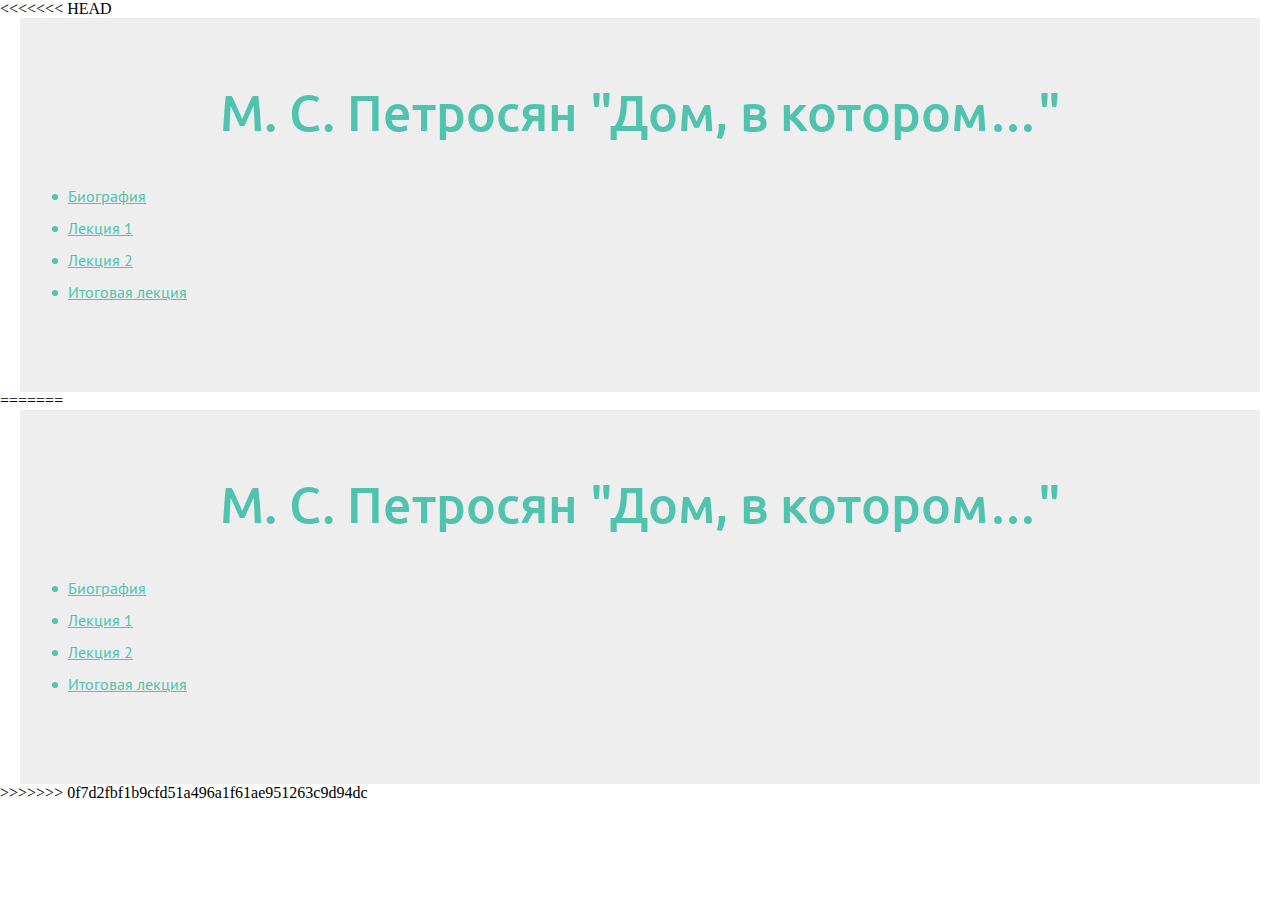
==== index.html @ 8aa41eb6 "add new files" ====
<<<<<<< HEAD
<!DOCTYPE html>
<html lang="ru">

<head>
    <meta charset="UTF-8">
    <meta name="viewport" content="width=device-width, initial-scale=1.0">
    <title>Дом в котором...</title>
    <link rel="preconnect" href="https://fonts.googleapis.com">
    <link rel="preconnect" href="https://fonts.gstatic.com" crossorigin>
    <link
        href="https://fonts.googleapis.com/css2?family=PT+Sans:ital,wght@0,400;0,700;1,400&family=Ubuntu:wght@400;500&display=swap"
        rel="stylesheet">
    <link rel="stylesheet" href="style/reset.css">
    <link rel="stylesheet" href="style/style.css">
</head>
<body>
  <div class="container">
    <h1 class="title-main"><a href="index.html">М. С. Петросян "Дом, в котором…"</a> </h1>
    <ul>
      <li><a href="autor.html" class="link">Биография</a></li>
      <li><a href="part_1.html" class="link">Лекция 1</a></li>
      <li><a href="part_2.html" class="link">Лекция 2</a></li>
      <li><a href="total.html" class="link">Итоговая лекция</a></li>
    </ul>
  </div>
</body>
=======
<!DOCTYPE html>
<html lang="ru">

<head>
    <meta charset="UTF-8">
    <meta name="viewport" content="width=device-width, initial-scale=1.0">
    <title>Дом в котором...</title>
    <link rel="preconnect" href="https://fonts.googleapis.com">
    <link rel="preconnect" href="https://fonts.gstatic.com" crossorigin>
    <link
        href="https://fonts.googleapis.com/css2?family=PT+Sans:ital,wght@0,400;0,700;1,400&family=Ubuntu:wght@400;500&display=swap"
        rel="stylesheet">
    <link rel="stylesheet" href="style/reset.css">
    <link rel="stylesheet" href="style/style.css">
</head>
<body>
  <div class="container">
    <h1 class="title-main"><a href="index.html">М. С. Петросян "Дом, в котором…"</a> </h1>
    <ul>
      <li><a href="autor.html" class="link">Биография</a></li>
      <li><a href="part_1.html" class="link">Лекция 1</a></li>
      <li><a href="part_2.html" class="link">Лекция 2</a></li>
      <li><a href="total.html" class="link">Итоговая лекция</a></li>
    </ul>
  </div>
</body>
>>>>>>> 0f7d2fbf1b9cfd51a496a1f61ae951263c9d94dc
</html>
---- style/style.css ----
/*font-family: 'PT Sans', sans-serif;
font-family: 'Ubuntu', sans-serif; */
* {
    box-sizing:border-box;
}
.container {
    max-width: 1240px;
    margin: 0 auto;
    padding: 64px 32px;
    background: #eeeeef;
}

.title-main {
    font: 500 50px/1.2 'Ubuntu', sans-serif;
    color: #50c3af;
    margin-bottom: 42px;
    text-align: center;
    
}
.title-main a {
    color: #50c3af;
}

.title-part {
    font: 500 32px/1.2 'Ubuntu', sans-serif;
    color: #000;
    margin-top: 16px;
    margin-bottom: 32px;
    padding-bottom: 24px;
    border-bottom: 2px solid #e2e3e4;
    text-align: center;
}
.subtitle {
    font: 700 22px/1.2 'PT Sans', sans-serif;
    color: #000;
    margin-bottom: 24px;
    margin-top: 12px;
}
strong {
    font-weight: 700;
}
.link {
    color: #50c3af;
    text-decoration: underline;
}
    .link:hover {
        text-decoration: none;
    }
.media-link {
    color: #000;
    text-decoration: none;
    font-weight: 700;
}
.media-link::before {
    content: '►';
    margin-right: 8px;
}
    .media-link:hover {
        color: #50c3af;
    }
p + p {
    margin-top: 16px;
}
.text {
    font: 400 16px/1.5 'PT Sans', sans-serif;
    color: #40474e;
}
.note {
    font: 400 14px/1.3 'PT Sans', sans-serif;
    color: #787b80;
}
    .note._strong {
        font-weight: 700;
    }
blockquote {
    font: italic 400 18px/1.5 'PT Sans', sans-serif;
    color: #40474e;
    margin-bottom: 24px;
    padding-left: 16px;
    border-left: 2px solid #50c3af;
}

ul {
    margin: 24px 0 24px 16px;
    font: 400 16px/1.5 'PT Sans', sans-serif;
    color: #40474e;
}
    ul li {
        position: relative;
    }
        ul li::before {
            content: '';
            position: absolute;
            top: 10px;
            left: -16px;
            width: 6px;
            height: 6px;
            border-radius: 50%;
            background: #50c3af;
        }
    li + li {
        margin-top: 8px;
    }
ol {
    margin: 24px 0 24px 16px;
}
    ol li {
        font: 700 16px/1.5 'PT Sans', sans-serif;
        color: #50c3af;
    }
        ol li span {
            font: 400 16px/1.5 'PT Sans', sans-serif;
            color: #40474e;
        }
---- style/style.css ----
/*font-family: 'PT Sans', sans-serif;
font-family: 'Ubuntu', sans-serif; */
* {
    box-sizing:border-box;
}
.container {
    max-width: 1240px;
    margin: 0 auto;
    padding: 64px 32px;
    background: #eeeeef;
}

.title-main {
    font: 500 50px/1.2 'Ubuntu', sans-serif;
    color: #50c3af;
    margin-bottom: 42px;
    text-align: center;
    
}
.title-main a {
    color: #50c3af;
}

.title-part {
    font: 500 32px/1.2 'Ubuntu', sans-serif;
    color: #000;
    margin-top: 16px;
    margin-bottom: 32px;
    padding-bottom: 24px;
    border-bottom: 2px solid #e2e3e4;
    text-align: center;
}
.subtitle {
    font: 700 22px/1.2 'PT Sans', sans-serif;
    color: #000;
    margin-bottom: 24px;
    margin-top: 12px;
}
strong {
    font-weight: 700;
}
.link {
    color: #50c3af;
    text-decoration: underline;
}
    .link:hover {
        text-decoration: none;
    }
.media-link {
    color: #000;
    text-decoration: none;
    font-weight: 700;
}
.media-link::before {
    content: '►';
    margin-right: 8px;
}
    .media-link:hover {
        color: #50c3af;
    }
p + p {
    margin-top: 16px;
}
.text {
    font: 400 16px/1.5 'PT Sans', sans-serif;
    color: #40474e;
}
.note {
    font: 400 14px/1.3 'PT Sans', sans-serif;
    color: #787b80;
}
    .note._strong {
        font-weight: 700;
    }
blockquote {
    font: italic 400 18px/1.5 'PT Sans', sans-serif;
    color: #40474e;
    margin-bottom: 24px;
    padding-left: 16px;
    border-left: 2px solid #50c3af;
}

ul {
    margin: 24px 0 24px 16px;
    font: 400 16px/1.5 'PT Sans', sans-serif;
    color: #40474e;
}
    ul li {
        position: relative;
    }
        ul li::before {
            content: '';
            position: absolute;
            top: 10px;
            left: -16px;
            width: 6px;
            height: 6px;
            border-radius: 50%;
            background: #50c3af;
        }
    li + li {
        margin-top: 8px;
    }
ol {
    margin: 24px 0 24px 16px;
}
    ol li {
        font: 700 16px/1.5 'PT Sans', sans-serif;
        color: #50c3af;
    }
        ol li span {
            font: 400 16px/1.5 'PT Sans', sans-serif;
            color: #40474e;
        }
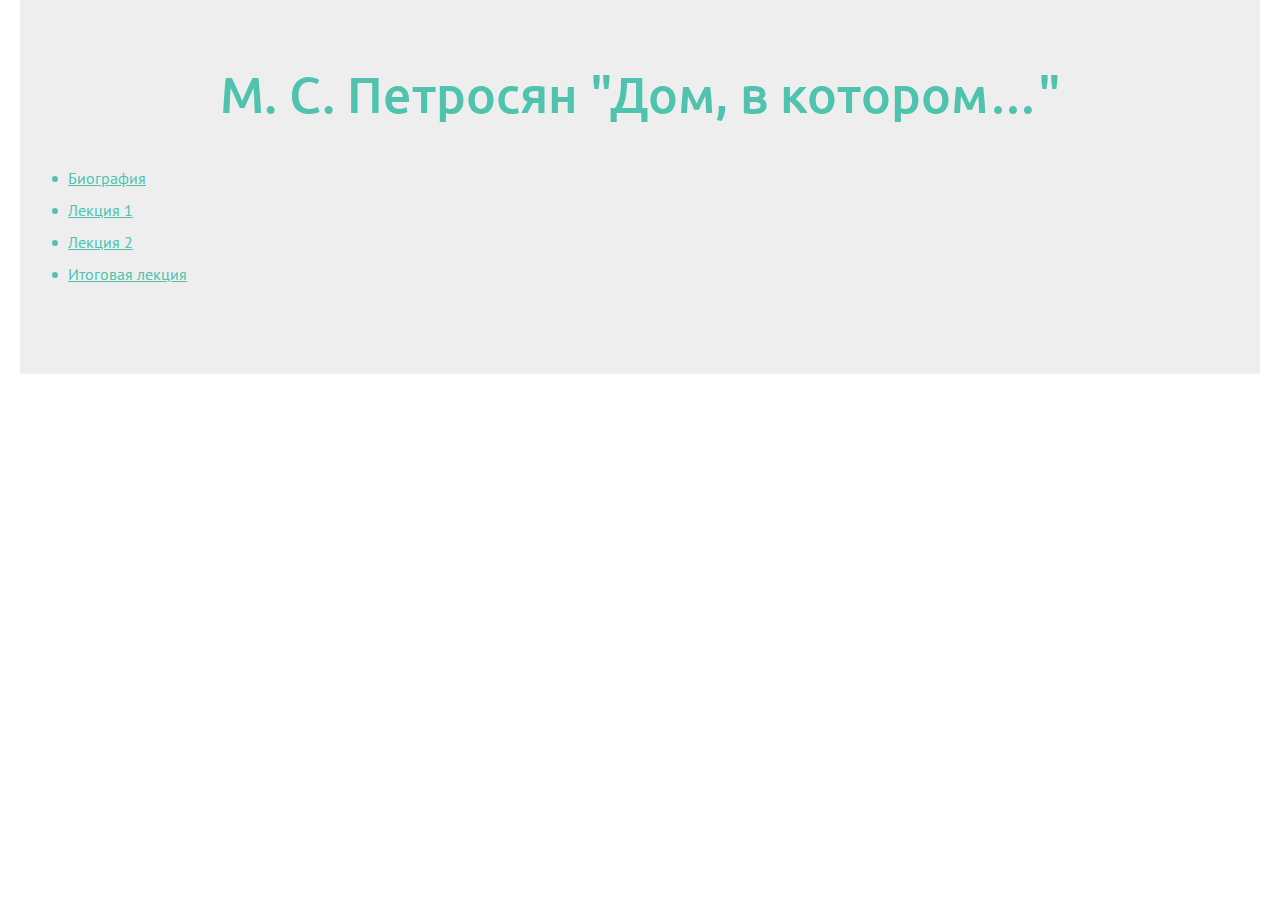
==== commit 57c52e10: "added files" ====
--- a/index.html
+++ b/index.html
@@ -1,7 +1,6 @@
-<<<<<<< HEAD
+
 <!DOCTYPE html>
 <html lang="ru">
-
 <head>
     <meta charset="UTF-8">
     <meta name="viewport" content="width=device-width, initial-scale=1.0">
@@ -25,32 +24,4 @@
     </ul>
   </div>
 </body>
-=======
-<!DOCTYPE html>
-<html lang="ru">
-
-<head>
-    <meta charset="UTF-8">
-    <meta name="viewport" content="width=device-width, initial-scale=1.0">
-    <title>Дом в котором...</title>
-    <link rel="preconnect" href="https://fonts.googleapis.com">
-    <link rel="preconnect" href="https://fonts.gstatic.com" crossorigin>
-    <link
-        href="https://fonts.googleapis.com/css2?family=PT+Sans:ital,wght@0,400;0,700;1,400&family=Ubuntu:wght@400;500&display=swap"
-        rel="stylesheet">
-    <link rel="stylesheet" href="style/reset.css">
-    <link rel="stylesheet" href="style/style.css">
-</head>
-<body>
-  <div class="container">
-    <h1 class="title-main"><a href="index.html">М. С. Петросян "Дом, в котором…"</a> </h1>
-    <ul>
-      <li><a href="autor.html" class="link">Биография</a></li>
-      <li><a href="part_1.html" class="link">Лекция 1</a></li>
-      <li><a href="part_2.html" class="link">Лекция 2</a></li>
-      <li><a href="total.html" class="link">Итоговая лекция</a></li>
-    </ul>
-  </div>
-</body>
->>>>>>> 0f7d2fbf1b9cfd51a496a1f61ae951263c9d94dc
 </html>